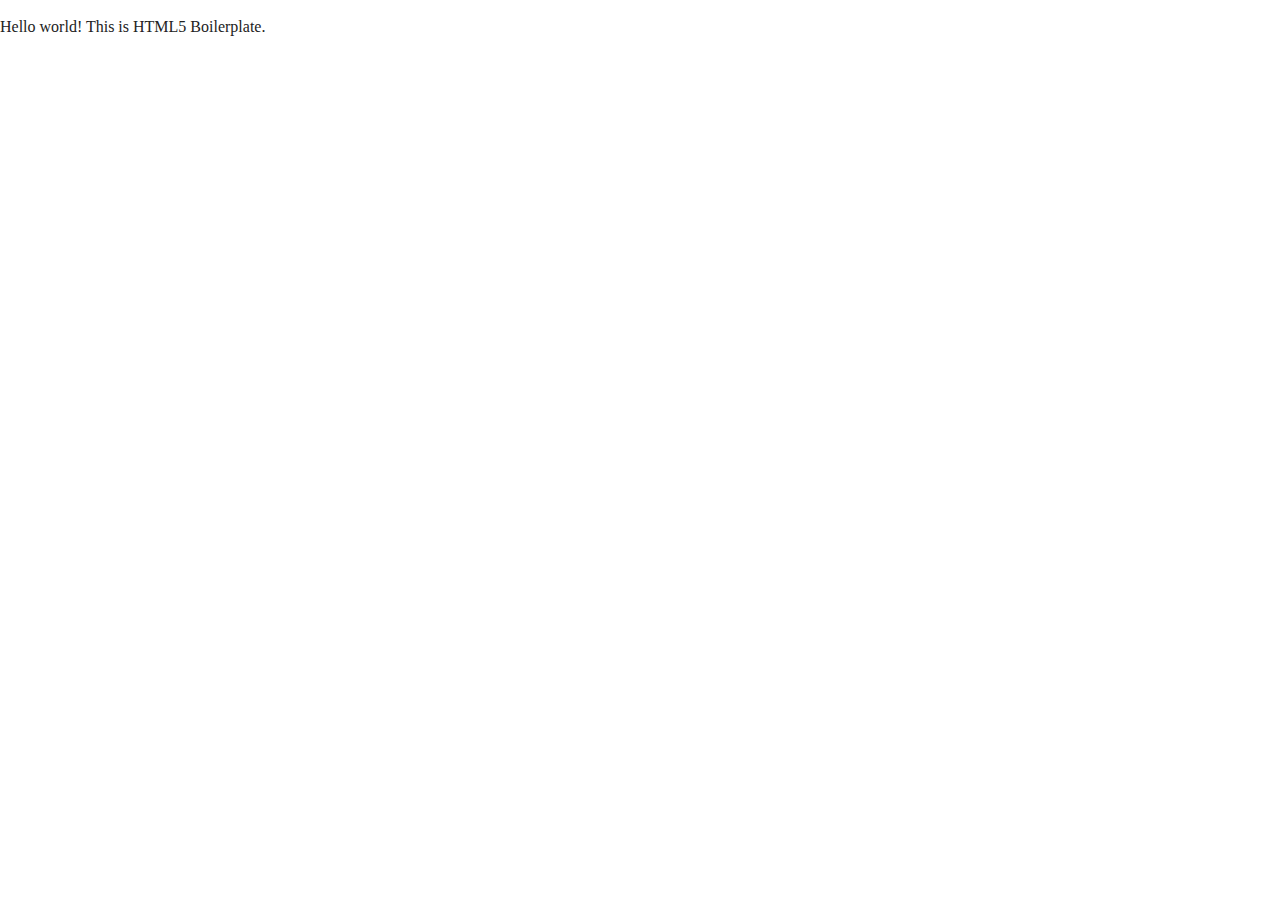
==== index.html @ 8d949b9e "initial commit" ====
<!doctype html>
<html class="no-js" lang="">

<head>
  <meta charset="utf-8">
  <title></title>
  <meta name="description" content="">
  <meta name="viewport" content="width=device-width, initial-scale=1">

  <meta property="og:title" content="">
  <meta property="og:type" content="">
  <meta property="og:url" content="">
  <meta property="og:image" content="">

  <link rel="manifest" href="site.webmanifest">
  <link rel="apple-touch-icon" href="icon.png">
  <!-- Place favicon.ico in the root directory -->

  <link rel="stylesheet" href="css/normalize.css">
  <link rel="stylesheet" href="css/main.css">

  <meta name="theme-color" content="#fafafa">
</head>

<body>

  <!-- Add your site or application content here -->
  <p>Hello world! This is HTML5 Boilerplate.</p>
  <script src="js/vendor/modernizr-3.11.2.min.js"></script>
  <script src="js/plugins.js"></script>
  <script src="js/main.js"></script>

  <!-- Google Analytics: change UA-XXXXX-Y to be your site's ID. -->
  <script>
    window.ga = function () { ga.q.push(arguments) }; ga.q = []; ga.l = +new Date;
    ga('create', 'UA-XXXXX-Y', 'auto'); ga('set', 'anonymizeIp', true); ga('set', 'transport', 'beacon'); ga('send', 'pageview')
  </script>
  <script src="https://www.google-analytics.com/analytics.js" async></script>
</body>

</html>
---- css/main.css ----
/*! HTML5 Boilerplate v8.0.0 | MIT License | https://html5boilerplate.com/ */

/* main.css 2.1.0 | MIT License | https://github.com/h5bp/main.css#readme */
/*
 * What follows is the result of much research on cross-browser styling.
 * Credit left inline and big thanks to Nicolas Gallagher, Jonathan Neal,
 * Kroc Camen, and the H5BP dev community and team.
 */

/* ==========================================================================
   Base styles: opinionated defaults
   ========================================================================== */

html {
  color: #222;
  font-size: 1em;
  line-height: 1.4;
}

/*
 * Remove text-shadow in selection highlight:
 * https://twitter.com/miketaylr/status/12228805301
 *
 * Vendor-prefixed and regular ::selection selectors cannot be combined:
 * https://stackoverflow.com/a/16982510/7133471
 *
 * Customize the background color to match your design.
 */

::-moz-selection {
  background: #b3d4fc;
  text-shadow: none;
}

::selection {
  background: #b3d4fc;
  text-shadow: none;
}

/*
 * A better looking default horizontal rule
 */

hr {
  display: block;
  height: 1px;
  border: 0;
  border-top: 1px solid #ccc;
  margin: 1em 0;
  padding: 0;
}

/*
 * Remove the gap between audio, canvas, iframes,
 * images, videos and the bottom of their containers:
 * https://github.com/h5bp/html5-boilerplate/issues/440
 */

audio,
canvas,
iframe,
img,
svg,
video {
  vertical-align: middle;
}

/*
 * Remove default fieldset styles.
 */

fieldset {
  border: 0;
  margin: 0;
  padding: 0;
}

/*
 * Allow only vertical resizing of textareas.
 */

textarea {
  resize: vertical;
}

/* ==========================================================================
   Author's custom styles
   ========================================================================== */

/* ==========================================================================
   Helper classes
   ========================================================================== */

/*
 * Hide visually and from screen readers
 */

.hidden,
[hidden] {
  display: none !important;
}

/*
 * Hide only visually, but have it available for screen readers:
 * https://snook.ca/archives/html_and_css/hiding-content-for-accessibility
 *
 * 1. For long content, line feeds are not interpreted as spaces and small width
 *    causes content to wrap 1 word per line:
 *    https://medium.com/@jessebeach/beware-smushed-off-screen-accessible-text-5952a4c2cbfe
 */

.sr-only {
  border: 0;
  clip: rect(0, 0, 0, 0);
  height: 1px;
  margin: -1px;
  overflow: hidden;
  padding: 0;
  position: absolute;
  white-space: nowrap;
  width: 1px;
  /* 1 */
}

/*
 * Extends the .sr-only class to allow the element
 * to be focusable when navigated to via the keyboard:
 * https://www.drupal.org/node/897638
 */

.sr-only.focusable:active,
.sr-only.focusable:focus {
  clip: auto;
  height: auto;
  margin: 0;
  overflow: visible;
  position: static;
  white-space: inherit;
  width: auto;
}

/*
 * Hide visually and from screen readers, but maintain layout
 */

.invisible {
  visibility: hidden;
}

/*
 * Clearfix: contain floats
 *
 * For modern browsers
 * 1. The space content is one way to avoid an Opera bug when the
 *    `contenteditable` attribute is included anywhere else in the document.
 *    Otherwise it causes space to appear at the top and bottom of elements
 *    that receive the `clearfix` class.
 * 2. The use of `table` rather than `block` is only necessary if using
 *    `:before` to contain the top-margins of child elements.
 */

.clearfix::before,
.clearfix::after {
  content: " ";
  display: table;
}

.clearfix::after {
  clear: both;
}

/* ==========================================================================
   EXAMPLE Media Queries for Responsive Design.
   These examples override the primary ('mobile first') styles.
   Modify as content requires.
   ========================================================================== */

@media only screen and (min-width: 35em) {
  /* Style adjustments for viewports that meet the condition */
}

@media print,
  (-webkit-min-device-pixel-ratio: 1.25),
  (min-resolution: 1.25dppx),
  (min-resolution: 120dpi) {
  /* Style adjustments for high resolution devices */
}

/* ==========================================================================
   Print styles.
   Inlined to avoid the additional HTTP request:
   https://www.phpied.com/delay-loading-your-print-css/
   ========================================================================== */

@media print {
  *,
  *::before,
  *::after {
    background: #fff !important;
    color: #000 !important;
    /* Black prints faster */
    box-shadow: none !important;
    text-shadow: none !important;
  }

  a,
  a:visited {
    text-decoration: underline;
  }

  a[href]::after {
    content: " (" attr(href) ")";
  }

  abbr[title]::after {
    content: " (" attr(title) ")";
  }

  /*
   * Don't show links that are fragment identifiers,
   * or use the `javascript:` pseudo protocol
   */
  a[href^="#"]::after,
  a[href^="javascript:"]::after {
    content: "";
  }

  pre {
    white-space: pre-wrap !important;
  }

  pre,
  blockquote {
    border: 1px solid #999;
    page-break-inside: avoid;
  }

  /*
   * Printing Tables:
   * https://web.archive.org/web/20180815150934/http://css-discuss.incutio.com/wiki/Printing_Tables
   */
  thead {
    display: table-header-group;
  }

  tr,
  img {
    page-break-inside: avoid;
  }

  p,
  h2,
  h3 {
    orphans: 3;
    widows: 3;
  }

  h2,
  h3 {
    page-break-after: avoid;
  }
}
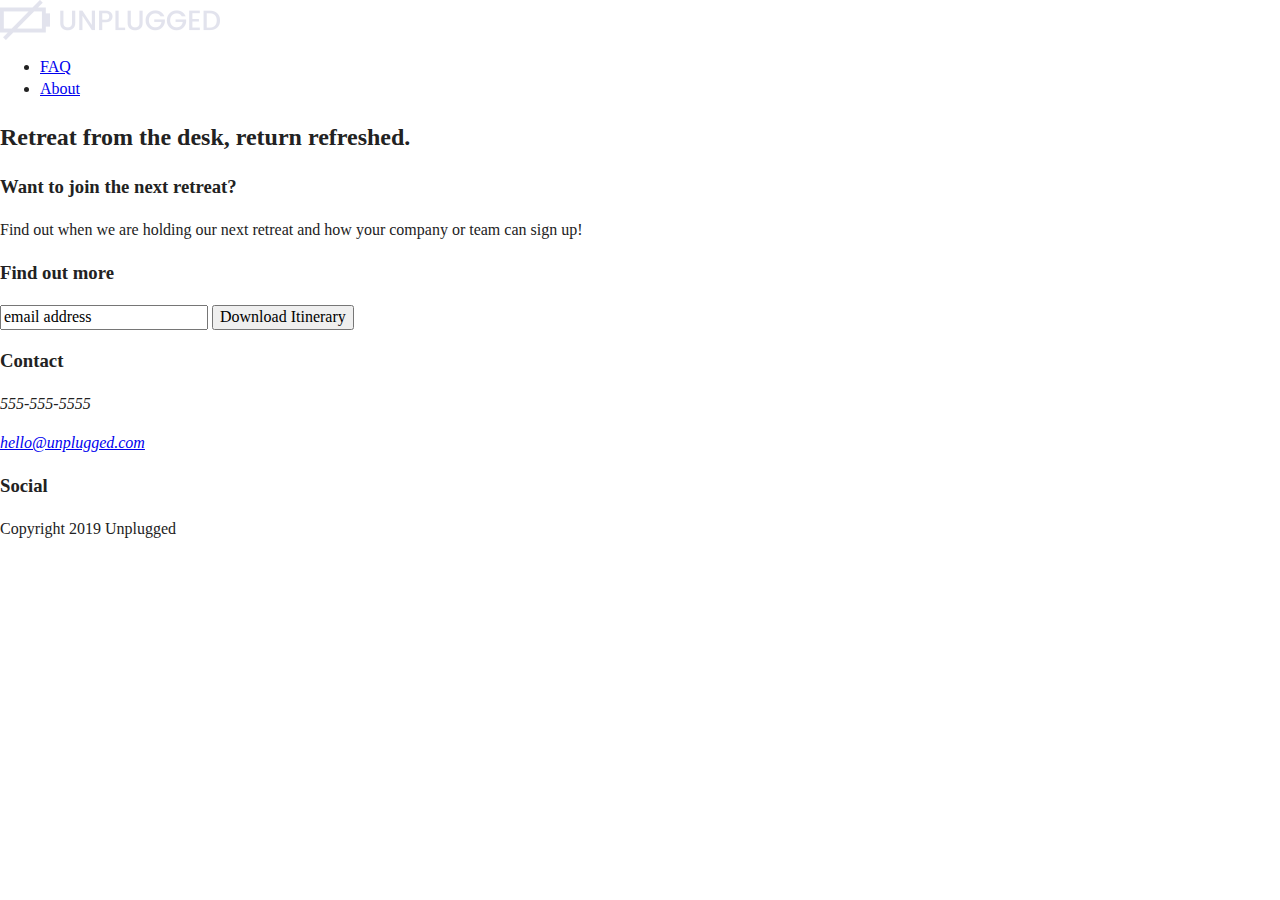
==== commit 0308b7a3: "added homepage specific items to main html" ====
--- a/index.html
+++ b/index.html
@@ -3,7 +3,7 @@
 
 <head>
   <meta charset="utf-8">
-  <title></title>
+  <title>Unplugged Retreat</title>
   <meta name="description" content="">
   <meta name="viewport" content="width=device-width, initial-scale=1">
 
@@ -24,8 +24,70 @@
 
 <body>
 
-  <!-- Add your site or application content here -->
-  <p>Hello world! This is HTML5 Boilerplate.</p>
+  <header>
+    <div class="content-wrapper"> 
+      <a href="#"><img src="img/logo.png" alt="unplugged logo"></a>
+      <div class="header-divider"></div>
+      <nav>
+        <ul>
+          <li><a href="faq/index.html" target="_blank">FAQ</a></li>
+          <li><a href="about/index.html" target="_blank">About</a></li>
+        </ul>
+      </nav>
+    </div>
+  </header>
+   
+  <main>
+   
+    <section>
+      <h2>Retreat from the desk, return refreshed.</h2>
+    </section>
+   
+    <aside>
+      <h3>Want to join the next retreat?</h3>
+      <p>Find out when we are holding our next retreat and how your company or team can sign up!</p>
+      <h3>Find out more</h3>
+    </aside>
+
+    <div class="download-button">
+      <input type="text" name="name" value="email address">
+      <input type="button" value="Download Itinerary">
+    </div>
+   
+  </main> 
+   
+  <footer>
+   
+    <div class="content-wrapper">
+        <div class="footer-content">
+            <div class="contact">
+              <h3>Contact</h3>
+              <address>
+                <p>555-555-5555</p>
+                <a href = "mailto: hello@unplugged.com">hello@unplugged.com</a>
+              </address>
+            </div>
+
+            <div class="social">
+                <h3>Social</h3>
+                <div class="social-icons">
+                    <p><a href="https://www.facebook.com/eggenschwiller" target="_blank"></a></p>
+                    <p><a href="https://twitter.com/ReedoOfficial" target="_blank"></a></p>
+                    <p><a href="https://www.instagram.com/reedeggsandham/" target="_blank"></a></p>
+                </div>
+            </div>
+            
+            
+        </div> <!-- footer content ends --> 
+    </div> <!--footer content-wrapper ends-->
+    
+
+    <div class="copyright">
+      <p>Copyright 2019 Unplugged</p> 
+    </div> 
+
+  </footer>
+
   <script src="js/vendor/modernizr-3.11.2.min.js"></script>
   <script src="js/plugins.js"></script>
   <script src="js/main.js"></script>
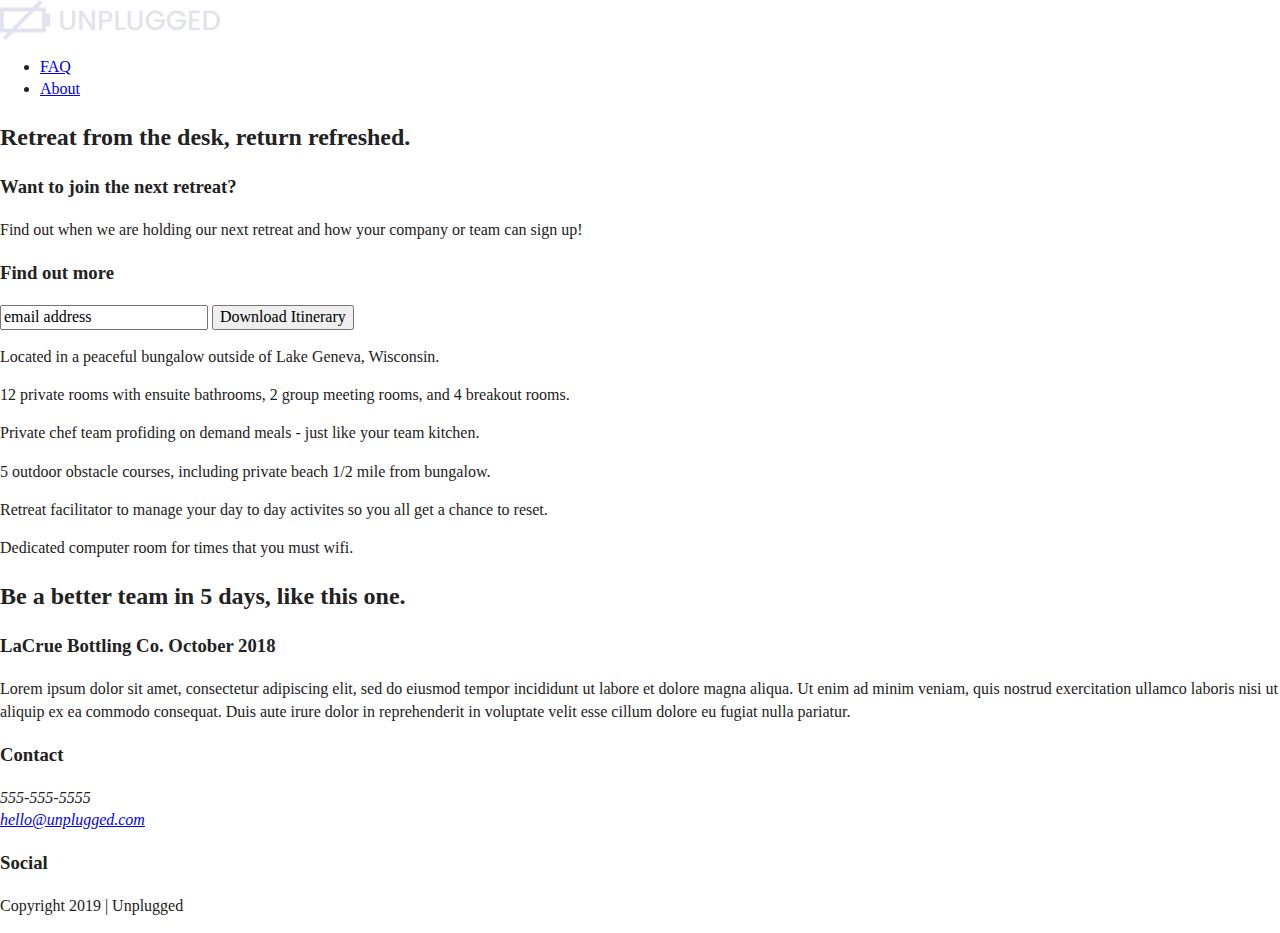
==== commit 71976b97: "remaining html for homepage" ====
--- a/index.html
+++ b/index.html
@@ -39,20 +39,75 @@
    
   <main>
    
-    <section>
-      <h2>Retreat from the desk, return refreshed.</h2>
+    <section class="hero-area">
+      <div class="content-wrapper">
+        <h2>Retreat from the desk, return refreshed.</h2>
+      </div>
     </section>
    
     <aside>
-      <h3>Want to join the next retreat?</h3>
-      <p>Find out when we are holding our next retreat and how your company or team can sign up!</p>
-      <h3>Find out more</h3>
+      <div class="content-wrapper">
+          <div class="form-description">
+            <h3>Want to join the next retreat?</h3>
+            <p>Find out when we are holding our next retreat and how your company or team can sign up!</p>
+          </div>
+          <div class="form">
+            <h3>Find out more</h3>
+            <input type="text" name="name" value="email address">
+            <input type="button" value="Download Itinerary">
+          </div>
+      </div>
     </aside>
 
-    <div class="download-button">
-      <input type="text" name="name" value="email address">
-      <input type="button" value="Download Itinerary">
-    </div>
+    <section class="features">
+      <div class="content-wrapper">
+    <!-- Add your Features content here -->
+        <article>
+          <p class="fontawesome-icon"></p>
+          <p class="features-item-description">Located in a peaceful bungalow outside of Lake Geneva, Wisconsin.</p>
+        </article>
+
+        <article>
+          <p class="fontawesome-icon"></p>
+          <p class="features-item-description">12 private rooms with ensuite bathrooms, 2 group meeting rooms, and 4 breakout rooms.</p>
+        </article>
+        
+        <article>
+          <p class="fontawesome-icon"></p>
+          <p class="features-item-description">Private chef team profiding on demand meals - just like your team kitchen.</p>
+        </article>
+
+        <article>
+          <p class="fontawesome-icon"></p>
+          <p class="features-item-description">5 outdoor obstacle courses, including private beach 1/2 mile from bungalow.</p>
+        </article>
+
+        <article>
+          <p class="fontawesome-icon"></p>
+          <p class="features-item-description">Retreat facilitator to manage your day to day activites so you all get a chance to reset.</p>
+        </article>
+
+        <article>
+          <p class="fontawesome-icon"></p>
+          <p class="features-item-description">Dedicated computer room for times that you must wifi.</p>
+        </article>
+      </div>
+    </section>
+
+    <section class="reviews">
+      <div class="content-wrapper">
+        <h2>Be a better team in 5 days, like this one.</h2>
+        <article>
+          <div>
+            <h3>LaCrue Bottling Co. October 2018</h3>
+            <p>
+              Lorem ipsum dolor sit amet, consectetur adipiscing elit, sed do eiusmod tempor incididunt ut labore et dolore magna aliqua. Ut enim ad minim veniam, quis nostrud exercitation ullamco laboris nisi ut aliquip ex ea commodo consequat. Duis aute irure dolor
+              in reprehenderit in voluptate velit esse cillum dolore eu fugiat nulla pariatur.
+            </p>
+          </div>
+        </article>
+      </div>
+    </section>
    
   </main> 
    
@@ -63,8 +118,9 @@
             <div class="contact">
               <h3>Contact</h3>
               <address>
-                <p>555-555-5555</p>
+                <p>555-555-5555<br>
                 <a href = "mailto: hello@unplugged.com">hello@unplugged.com</a>
+                </p>
               </address>
             </div>
 
@@ -83,7 +139,7 @@
     
 
     <div class="copyright">
-      <p>Copyright 2019 Unplugged</p> 
+      <p>Copyright 2019 | Unplugged</p> 
     </div> 
 
   </footer>
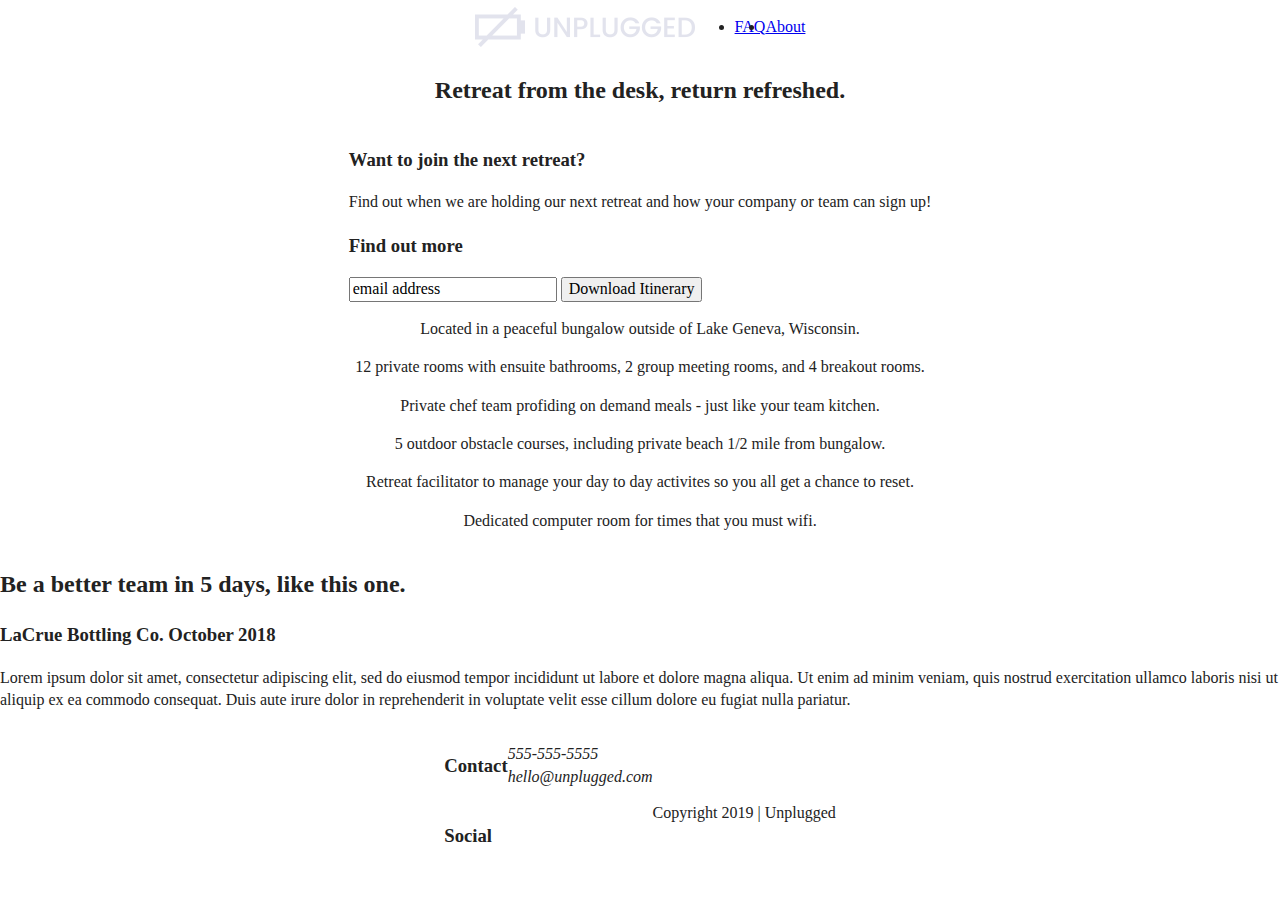
==== commit ab157880: "adding structural/flex CSS" ====
--- a/index.html
+++ b/index.html
@@ -119,7 +119,7 @@
               <h3>Contact</h3>
               <address>
                 <p>555-555-5555<br>
-                <a href = "mailto: hello@unplugged.com">hello@unplugged.com</a>
+                hello@unplugged.com
                 </p>
               </address>
             </div>
--- a/css/main.css
+++ b/css/main.css
@@ -86,6 +86,133 @@
 /* ==========================================================================
    Author's custom styles
    ========================================================================== */
+
+ /* -------------------- Base Header - Footer Styles (Plus blanket content wrapper)-------------------- */
+header,
+footer {
+    display: flex;
+    justify-content: center;
+    align-items: center;
+    flex-flow: row wrap;
+}
+
+
+header .content-wrapper {
+  display: flex;
+  justify-content: center;
+  align-items: center;
+  flex-flow: row wrap;
+ }
+
+header nav {
+  display: flex;
+  justify-content: center;
+  align-items: space-around;
+  flex-flow: row wrap;
+}
+
+header nav ul {
+  display: flex;
+  justify-content: space-around;
+}
+
+footer .social-icons{
+  display: flex;
+  justify-content: space-around;
+  align-items: center;
+}
+
+footer .social-icons p {
+  display: flex;
+  justify-content: center;
+  align-items: center;
+}
+
+/* --------------------  Mobile Styles - Homepage -------------------- */
+
+
+/* Hero Area */
+
+.hero-area {
+  display: flex;
+  justify-content: center;
+  flex-flow: row wrap;
+}
+
+/* Aside */
+
+aside {
+  display: flex;
+  justify-content: center;
+  align-items: center; 
+  flex-flow: row wrap;
+}
+
+/* Features */ 
+
+.features {
+  display: flex;
+  justify-content: center;
+  flex-flow: row wrap;
+}
+
+.fontawesome-icon {
+
+}
+
+.features-item-description {
+  display: flex;
+  align-items: center;
+  justify-content: center;
+  flex-flow: row wrap;
+}
+
+/* Reviews Styles */
+
+.reviews {
+  display: flex;
+  justify-content: center;
+  flex-flow: row wrap;
+}
+
+
+/* ==========================================================================
+   About Page
+   ========================================================================== */
+
+.mission {
+  display: flex;
+  justify-content: center;
+  align-items: center;
+  flex-flow: row wrap;
+}
+
+.contact {
+  display: flex;
+  align-items: center;
+  justify-content: center;
+  flex-flow: row wrap;
+}
+
+
+/* ==========================================================================
+   FAQ Page
+   ========================================================================== */
+.faq {
+    display: flex;
+    justify-content: center;
+    align-items: center;
+    flex-flow: row wrap;
+}
+  
+.faq .content-wrapper {
+    display: flex;
+    justify-content: center;
+    align-items: center;
+    flex-flow: row wrap;
+}
+
+
 
 /* ==========================================================================
    Helper classes
